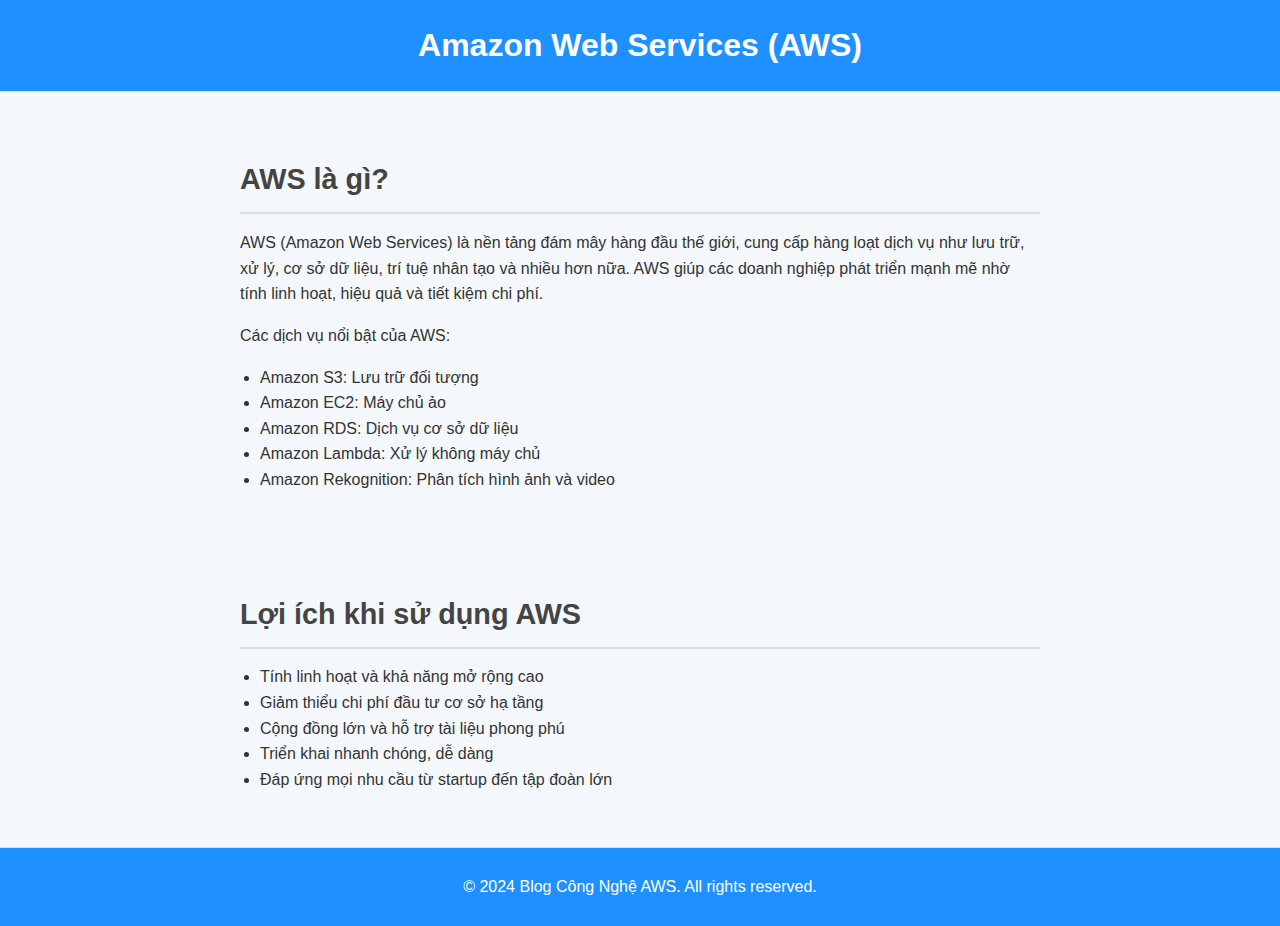
==== pages/aws.html @ 4c5e1585 "Initial commit" ====
<!DOCTYPE html>
<html lang="vi">
<head>
    <meta charset="UTF-8">
    <meta name="viewport" content="width=device-width, initial-scale=1.0">
    <title>Giới Thiệu AWS</title>
    <link rel="stylesheet" href="/css/aws.css">
</head>
<body>
    <header>
        <div class="header">
            <h1>Amazon Web Services (AWS)</h1>
        </div>
    </header>
    <main>
        <section class="content">
            <h2>AWS là gì?</h2>
            <p>
                AWS (Amazon Web Services) là nền tảng đám mây hàng đầu thế giới, cung cấp hàng loạt dịch vụ như lưu trữ, xử lý, cơ sở dữ liệu, trí tuệ nhân tạo và nhiều hơn nữa. AWS giúp các doanh nghiệp phát triển mạnh mẽ nhờ tính linh hoạt, hiệu quả và tiết kiệm chi phí.
            </p>
            <p>Các dịch vụ nổi bật của AWS:</p>
            <ul>
                <li>Amazon S3: Lưu trữ đối tượng</li>
                <li>Amazon EC2: Máy chủ ảo</li>
                <li>Amazon RDS: Dịch vụ cơ sở dữ liệu</li>
                <li>Amazon Lambda: Xử lý không máy chủ</li>
                <li>Amazon Rekognition: Phân tích hình ảnh và video</li>
            </ul>
        </section>

        <section class="content">
            <h2>Lợi ích khi sử dụng AWS</h2>
            <ul>
                <li>Tính linh hoạt và khả năng mở rộng cao</li>
                <li>Giảm thiểu chi phí đầu tư cơ sở hạ tầng</li>
                <li>Cộng đồng lớn và hỗ trợ tài liệu phong phú</li>
                <li>Triển khai nhanh chóng, dễ dàng</li>
                <li>Đáp ứng mọi nhu cầu từ startup đến tập đoàn lớn</li>
            </ul>
        </section>
    </main>
    <footer>
        <div class="footer">
            <p>© 2024 Blog Công Nghệ AWS. All rights reserved.</p>
        </div>
    </footer>
</body>
</html>
---- css/aws.css ----
/* AWS Styles */
body {
    font-family: Arial, sans-serif;
    margin: 0;
    padding: 0;
    line-height: 1.6;
    color: #333;
    background-color: #f4f8fb;
}

.header {
    background-color: #1e90ff;
    padding: 20px;
    text-align: center;
    border-bottom: 1px solid #ddd;
}

.header h1 {
    margin: 0;
    font-size: 2rem;
    color: #fff;
}

.content {
    padding: 20px;
    max-width: 800px;
    margin: 20px auto;
}

.content h2 {
    font-size: 1.8rem;
    color: #444;
    border-bottom: 2px solid #ddd;
    padding-bottom: 10px;
    margin-bottom: 15px;
}

.content ul {
    margin: 15px 0;
    padding-left: 20px;
}

.footer {
    background-color: #1e90ff;
    text-align: center;
    padding: 10px 0;
    border-top: 1px solid #ddd;
    color: #fff;
}
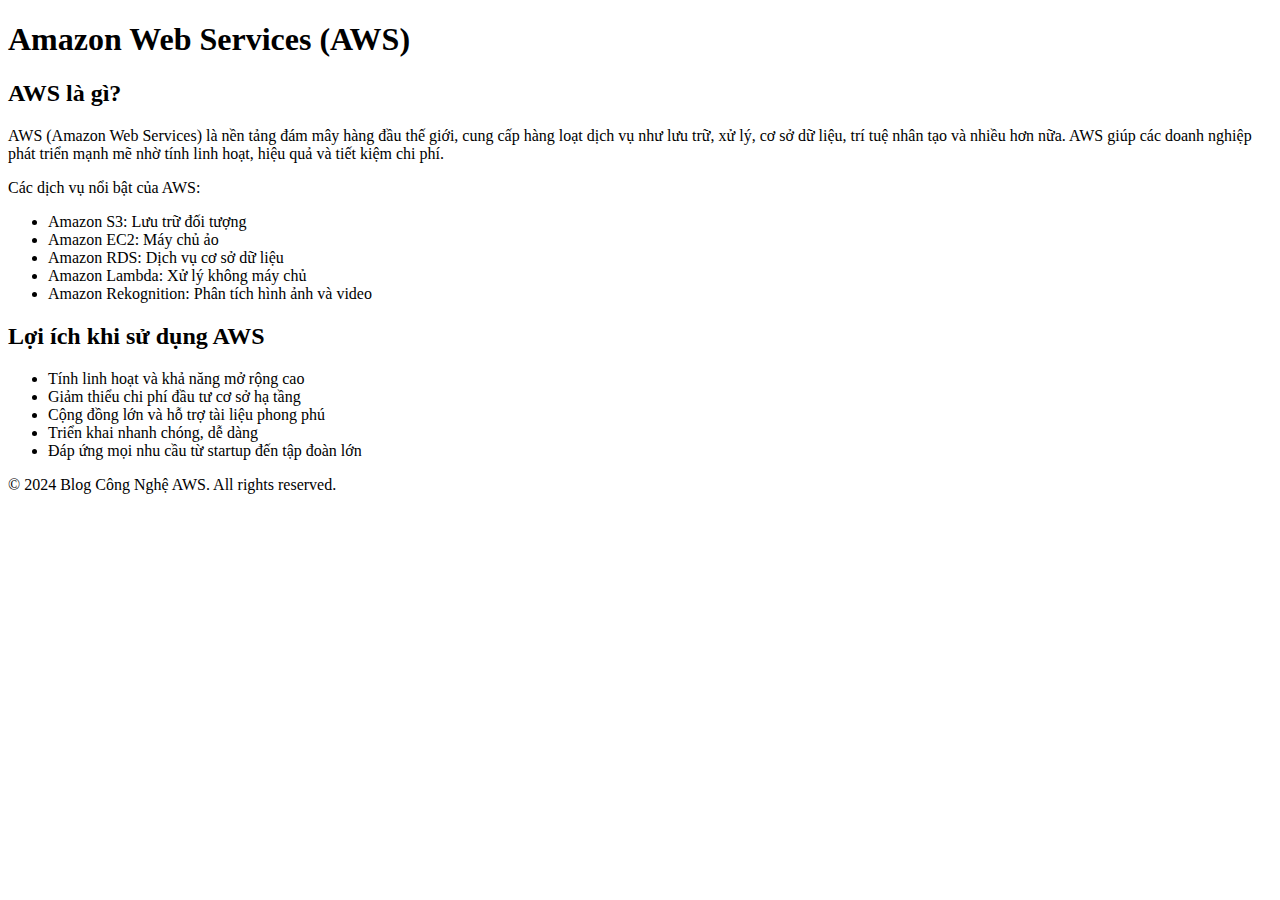
==== commit 5c0f8280: "Update aws.html" ====
--- a/pages/aws.html
+++ b/pages/aws.html
@@ -4,7 +4,7 @@
     <meta charset="UTF-8">
     <meta name="viewport" content="width=device-width, initial-scale=1.0">
     <title>Giới Thiệu AWS</title>
-    <link rel="stylesheet" href="/css/aws.css">
+    <link rel="stylesheet" href="css/aws.css">
 </head>
 <body>
     <header>
